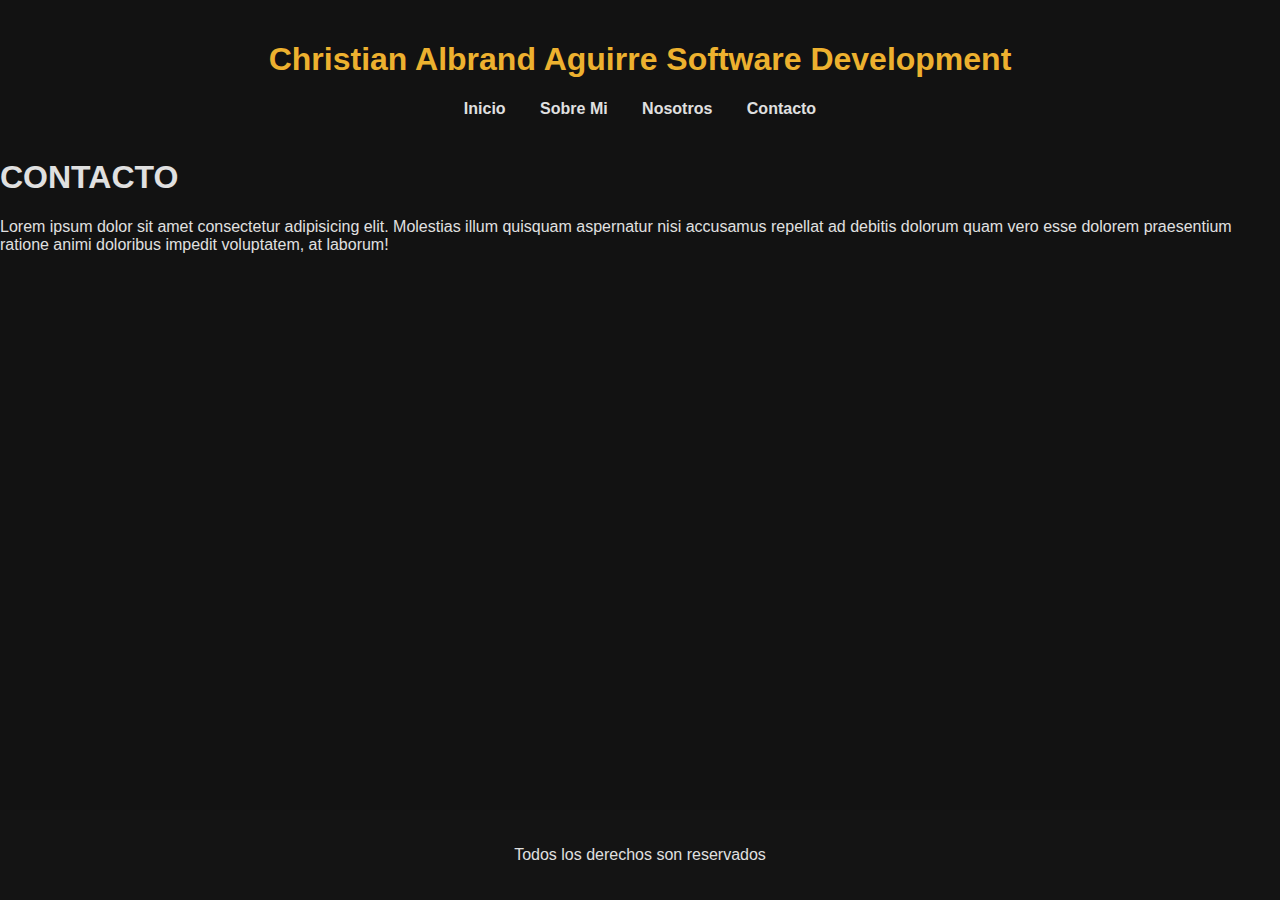
==== contacto.html @ e922669a "finish index and add links to pages" ====
<!DOCTYPE html>
<html lang="en">
<head>
    <meta charset="UTF-8">
    <meta name="viewport" content="width=device-width, initial-scale=1.0">
    <link rel="stylesheet" href="css/common.css">
    <link rel="stylesheet" href="css/header.css">
    <link rel="stylesheet" href="css/footer.css">
    <title>Contacto</title>
</head>
<body>
    <header class="header-background">
        <h1>Christian Albrand Aguirre Software Development</h1>
        <nav>
            <a href="index.html">Inicio</a>
            <a href="sobreMi.html">Sobre Mi</a>
            <a href="nosotros.html">Nosotros</a>
            <a href="#">Contacto</a>
        </nav>
    </header>
    <main>
        <h1>CONTACTO</h1>
        <p>Lorem ipsum dolor sit amet consectetur adipisicing elit. Molestias illum quisquam aspernatur nisi accusamus repellat ad debitis dolorum quam vero esse dolorem praesentium ratione animi doloribus impedit voluptatem, at laborum!</p>
    </main>
    <footer>
        <p>Todos los derechos son reservados</p>
    </footer>
</body>
</html>
---- css/common.css ----
body{
    background-color: #121212;
    color: #e0e0e0;
    font-family: Arial, sans-serif;
    margin: 0;
    padding: 0;
    display: grid;
    min-height: 100vh;
    grid-template-rows: auto 1fr auto;
}
---- css/header.css ----
header{
    color: #edb12f;
    padding: 20px;
    text-align: center;
}

header > nav > a{
    color: #e0e0e0;
    text-decoration: none;
    margin: 0 15px;
    font-weight: bold;
}

header > nav > a:hover{
    color: #edb12f;
}
---- css/footer.css ----
footer{
    background-color: #1a1a1a56;
    text-align: center;
    padding: 20px;
    color: #e0e0e0;
    margin-top: 30px;
}
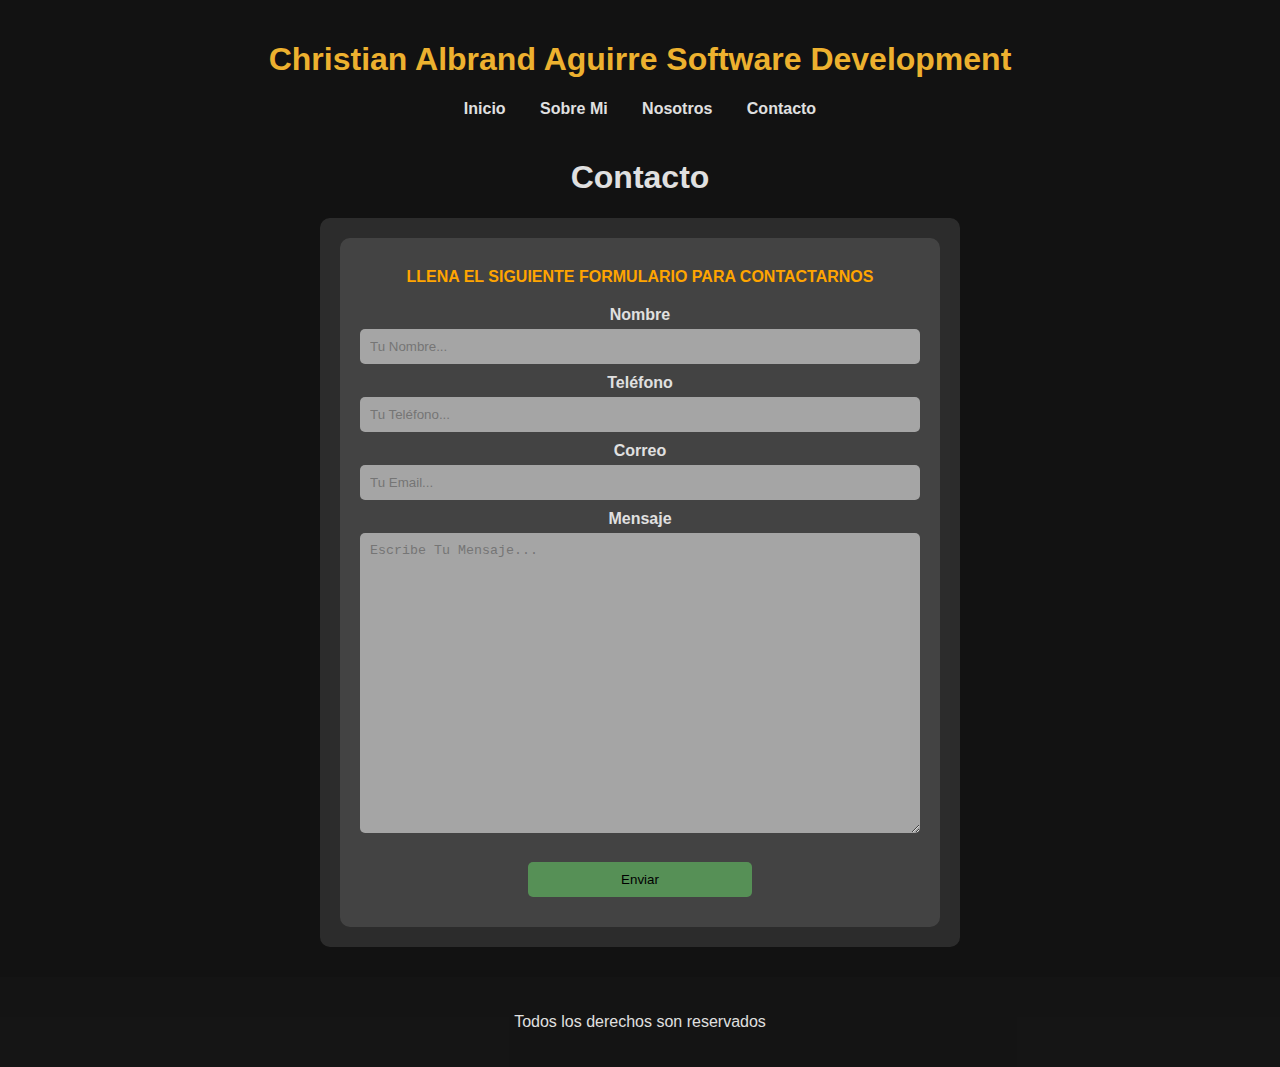
==== commit 17449816: "pagina terminada" ====
--- a/contacto.html
+++ b/contacto.html
@@ -1,13 +1,16 @@
 <!DOCTYPE html>
 <html lang="en">
+
 <head>
     <meta charset="UTF-8">
     <meta name="viewport" content="width=device-width, initial-scale=1.0">
     <link rel="stylesheet" href="css/common.css">
     <link rel="stylesheet" href="css/header.css">
     <link rel="stylesheet" href="css/footer.css">
+    <link rel="stylesheet" href="css/contact.css">
     <title>Contacto</title>
 </head>
+
 <body>
     <header class="header-background">
         <h1>Christian Albrand Aguirre Software Development</h1>
@@ -19,11 +22,42 @@
         </nav>
     </header>
     <main>
-        <h1>CONTACTO</h1>
-        <p>Lorem ipsum dolor sit amet consectetur adipisicing elit. Molestias illum quisquam aspernatur nisi accusamus repellat ad debitis dolorum quam vero esse dolorem praesentium ratione animi doloribus impedit voluptatem, at laborum!</p>
+        <h1 class="contact-h1">Contacto</h1>
+        <div class="contact-div">
+            <div class="contact-div">
+                <h1 class="contact-div-h1">LLENA EL SIGUIENTE FORMULARIO PARA CONTACTARNOS</h1>
+                <form>
+                    <div class="form-group">
+                        <label for="name">Nombre</label>
+                        <input type="text" id="name_id" name="name" placeholder="Tu Nombre..." required>
+                    </div>
+    
+                    <div class="form-group">
+                        <label for="tel">Teléfono</label>
+                        <input type="tel" id="tel_id" name="tel" placeholder="Tu Teléfono..." required>
+                    </div>
+    
+                    <div class="form-group">
+                        <label for="mail">Correo</label>
+                        <input type="email" id="email_id" name="mail" placeholder="Tu Email..." required>
+                    </div>
+    
+                    <div class="form-group">
+                        <label for="message">Mensaje</label>
+                        <textarea id="message_id" name="message" placeholder="Escribe Tu Mensaje..." style="height: 300px;"
+                            required></textarea>
+                    </div>
+    
+                    <div class="form-group">
+                        <input type="submit" value="Enviar">
+                    </div>
+                </form>
+            </div>
+        </div>
     </main>
     <footer>
         <p>Todos los derechos son reservados</p>
     </footer>
 </body>
+
 </html>--- a/css/contact.css
+++ b/css/contact.css
@@ -0,0 +1,57 @@
+.contact-div{
+    text-align: center;
+    padding: 20px;
+    max-width: 600px;
+    margin: 0 auto;
+    padding: 20px;
+    border: none;
+    border-radius: 10px;
+    background-color: #f9f9f91e;
+}
+
+.contact-div-h1{
+    font-size: medium;
+    color: orange;
+    margin-bottom: 20px;
+}
+
+.contact-h1{
+    text-align: center;
+}
+
+label{
+    display: block;
+    font-weight: bolder;
+    margin: 5px;
+}
+
+input[type="text"],
+input[type="tel"],
+input[type="email"],
+textarea {
+    width: 100%;
+    padding: 10px;
+    background-color:#f9f9f989;
+    border: none;
+    border-radius: 5px;
+    box-sizing: border-box;
+}
+
+input[type="submit"]{
+    background-color: rgb(86, 144, 86);
+    border: none;
+    border-radius: 5px;
+    padding: 10px;
+    cursor: pointer;
+    width: 40%;
+    margin-top: 15px;
+}
+
+input[type="submit"]:hover{
+    background-color:  rgb(70, 117, 70);
+}
+
+.form-group{
+    margin-bottom: 10px;
+}
+
